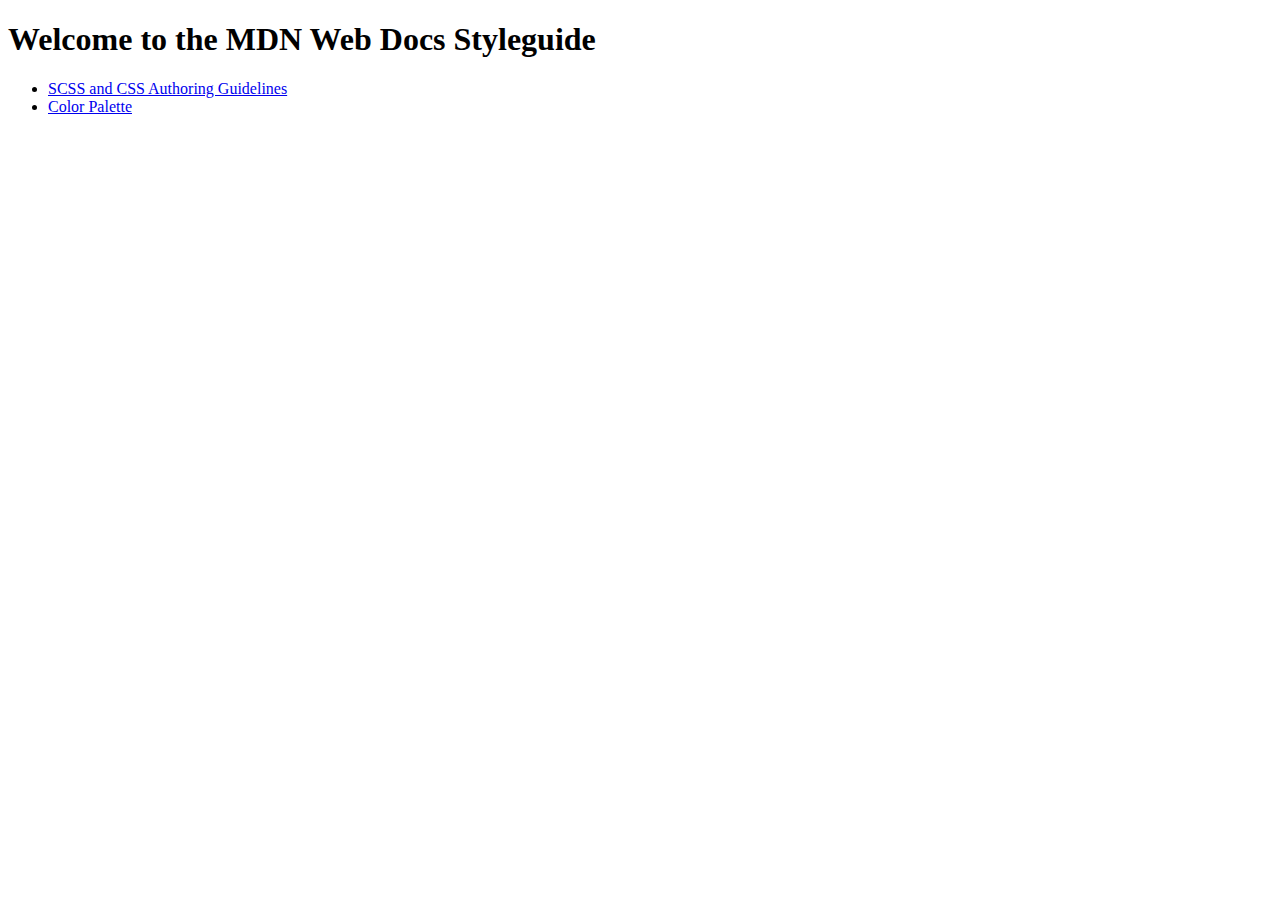
==== index.html @ 0ea1352f "Deploying to gh-pages from  @ b516027531932bda7b589ece0a18b1cd2f861f8b 🚀" ====
<!doctype html>
<html lang="en">
  <head>
    <meta charset="utf-8">
    <meta name="viewport" content="width=device-width, initial-scale=1.0">
    <title>Welcome to the MDN Web Docs Styleguide - MDN Fiori</title>
    <link rel="stylesheet" type="text/css" href="/css/lib/prism-a11y-dark.css" media="screen" />
    <link rel="stylesheet" type="text/css" href="/css/mdn-minimalist.css" media="screen" /
    >
    <link rel="stylesheet" type="text/css" href="/css/styleguide/styleguide.css" media="screen" />
  </head>
  <body>
    <h1>Welcome to the MDN Web Docs Styleguide</h1>
<ul>
<li><a href="/sass-css-authoring-guidelines/">SCSS and CSS Authoring Guidelines</a></li>
<li><a href="/color-palette/">Color Palette</a></li>
</ul>

  </body>
</html>
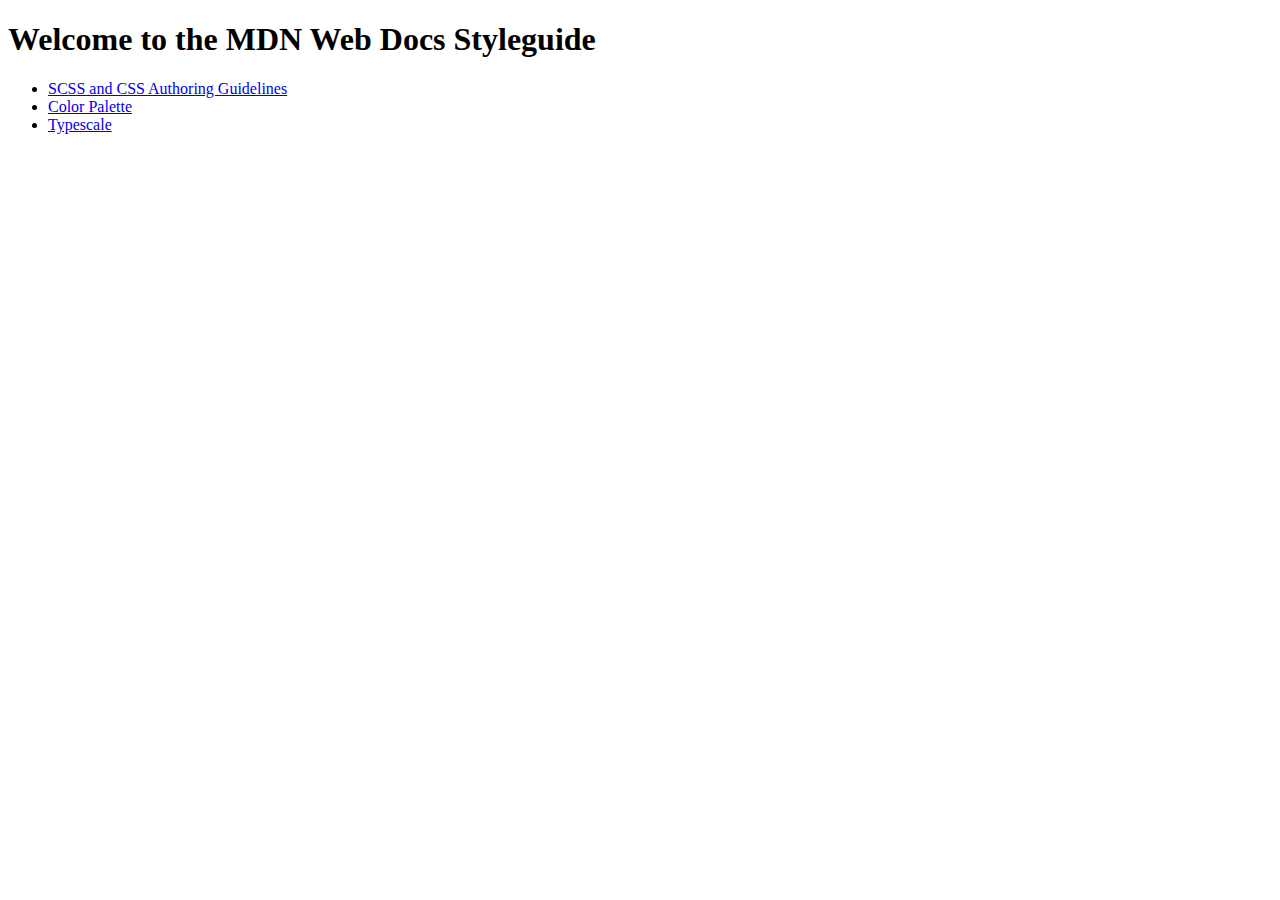
==== commit 773b68f2: "Deploying to gh-pages from  @ a58145151e28ead2665373ca4692b472fe3ee6a9 🚀" ====
--- a/index.html
+++ b/index.html
@@ -4,16 +4,17 @@
     <meta charset="utf-8">
     <meta name="viewport" content="width=device-width, initial-scale=1.0">
     <title>Welcome to the MDN Web Docs Styleguide - MDN Fiori</title>
-    <link rel="stylesheet" type="text/css" href="/css/lib/prism-a11y-dark.css" media="screen" />
-    <link rel="stylesheet" type="text/css" href="/css/mdn-minimalist.css" media="screen" /
+    <link rel="stylesheet" type="text/css" href="/mdn-fiori/css/lib/prism-a11y-dark.css" media="screen" />
+    <link rel="stylesheet" type="text/css" href="/mdn-fiori/css/mdn-minimalist.css" media="screen" /
     >
-    <link rel="stylesheet" type="text/css" href="/css/styleguide/styleguide.css" media="screen" />
+    <link rel="stylesheet" type="text/css" href="/mdn-fiori/css/styleguide/styleguide.css" media="screen" />
   </head>
   <body>
     <h1>Welcome to the MDN Web Docs Styleguide</h1>
 <ul>
-<li><a href="/sass-css-authoring-guidelines/">SCSS and CSS Authoring Guidelines</a></li>
-<li><a href="/color-palette/">Color Palette</a></li>
+<li><a href="sass-css-authoring-guidelines/">SCSS and CSS Authoring Guidelines</a></li>
+<li><a href="color-palette/">Color Palette</a></li>
+<li><a href="typescale/">Typescale</a></li>
 </ul>
 
   </body>
